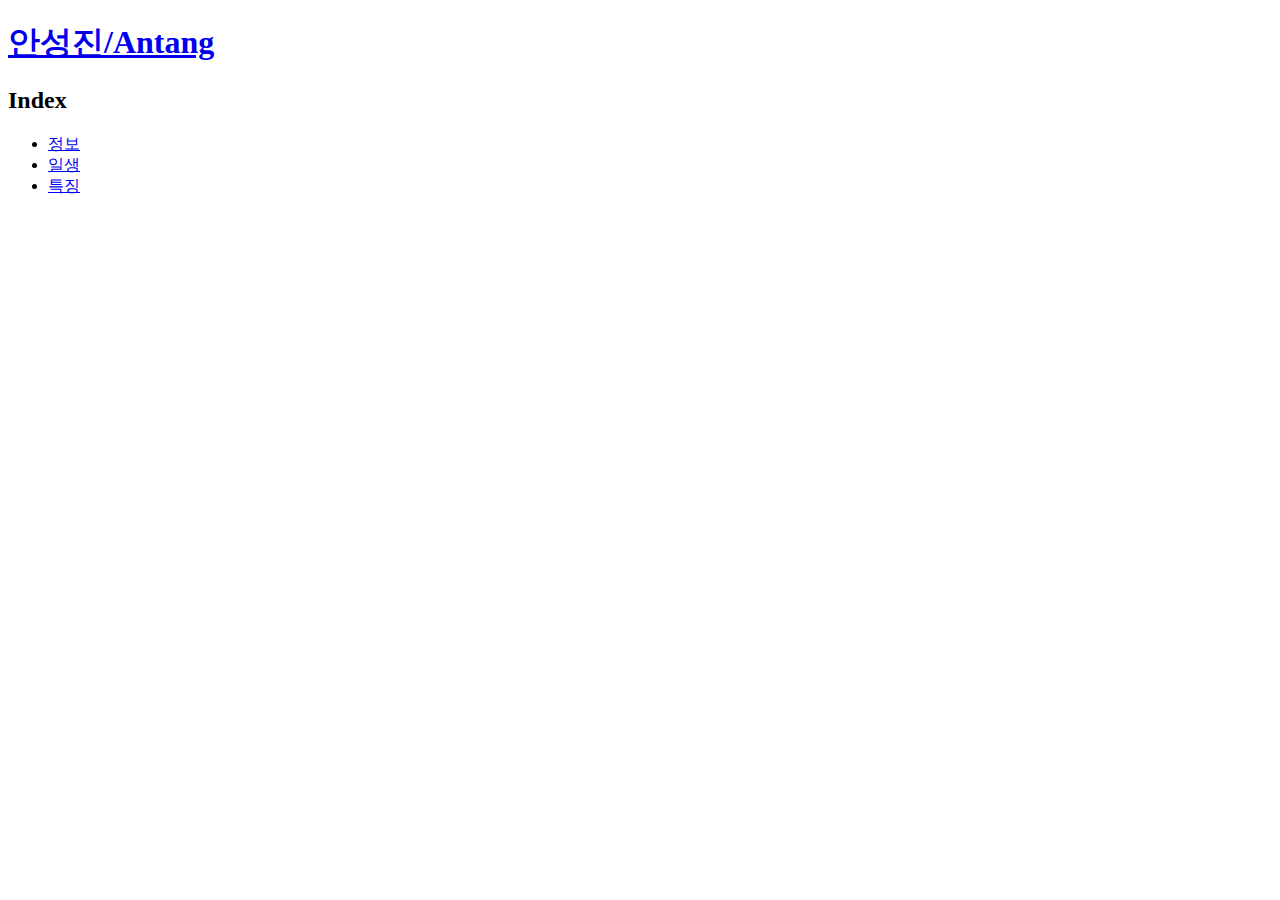
==== index.html @ 7ae29fb8 "Add files via upload" ====
<!DOCTYPE html>
<html>
  <head>
    <title>Ahn Seong-jin</title>
    <meta charset="utf-8">
  </head>
<!-- -->
  <body>
    <h1><a href="index.html">안성진/Antang</a></h1>
    <h2>Index</h2>
    <ul>
      <li><a href="1.html">정보</a></li>
      <li><a href="2.html">일생</a></li>
      <li><a href="3.html">특징</a></li>
    </ul>
</html>
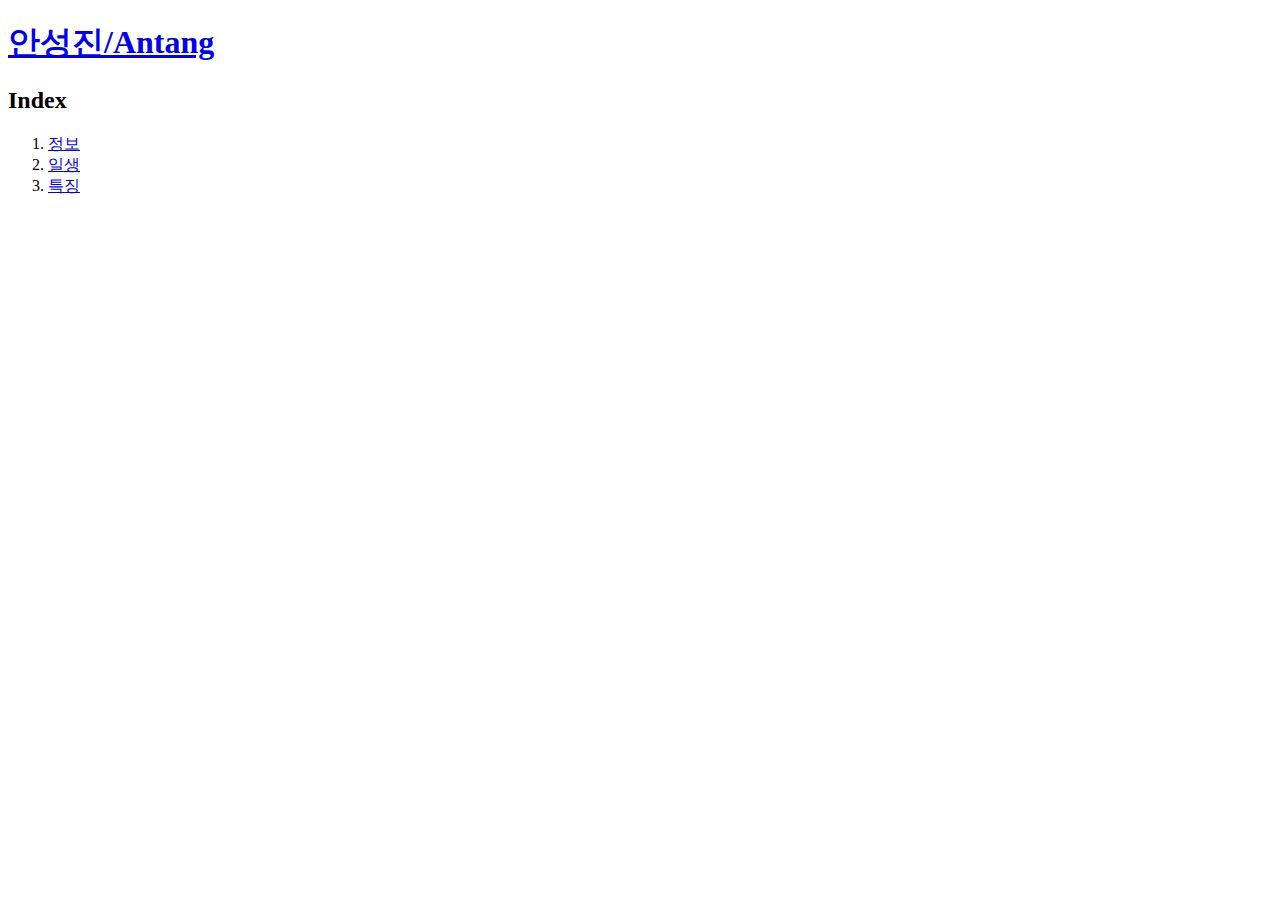
==== commit f1521d4c: "second upload" ====
--- a/index.html
+++ b/index.html
@@ -8,9 +8,9 @@
   <body>
     <h1><a href="index.html">안성진/Antang</a></h1>
     <h2>Index</h2>
-    <ul>
+    <ol>
       <li><a href="1.html">정보</a></li>
       <li><a href="2.html">일생</a></li>
       <li><a href="3.html">특징</a></li>
-    </ul>
+    </ol>
 </html>
